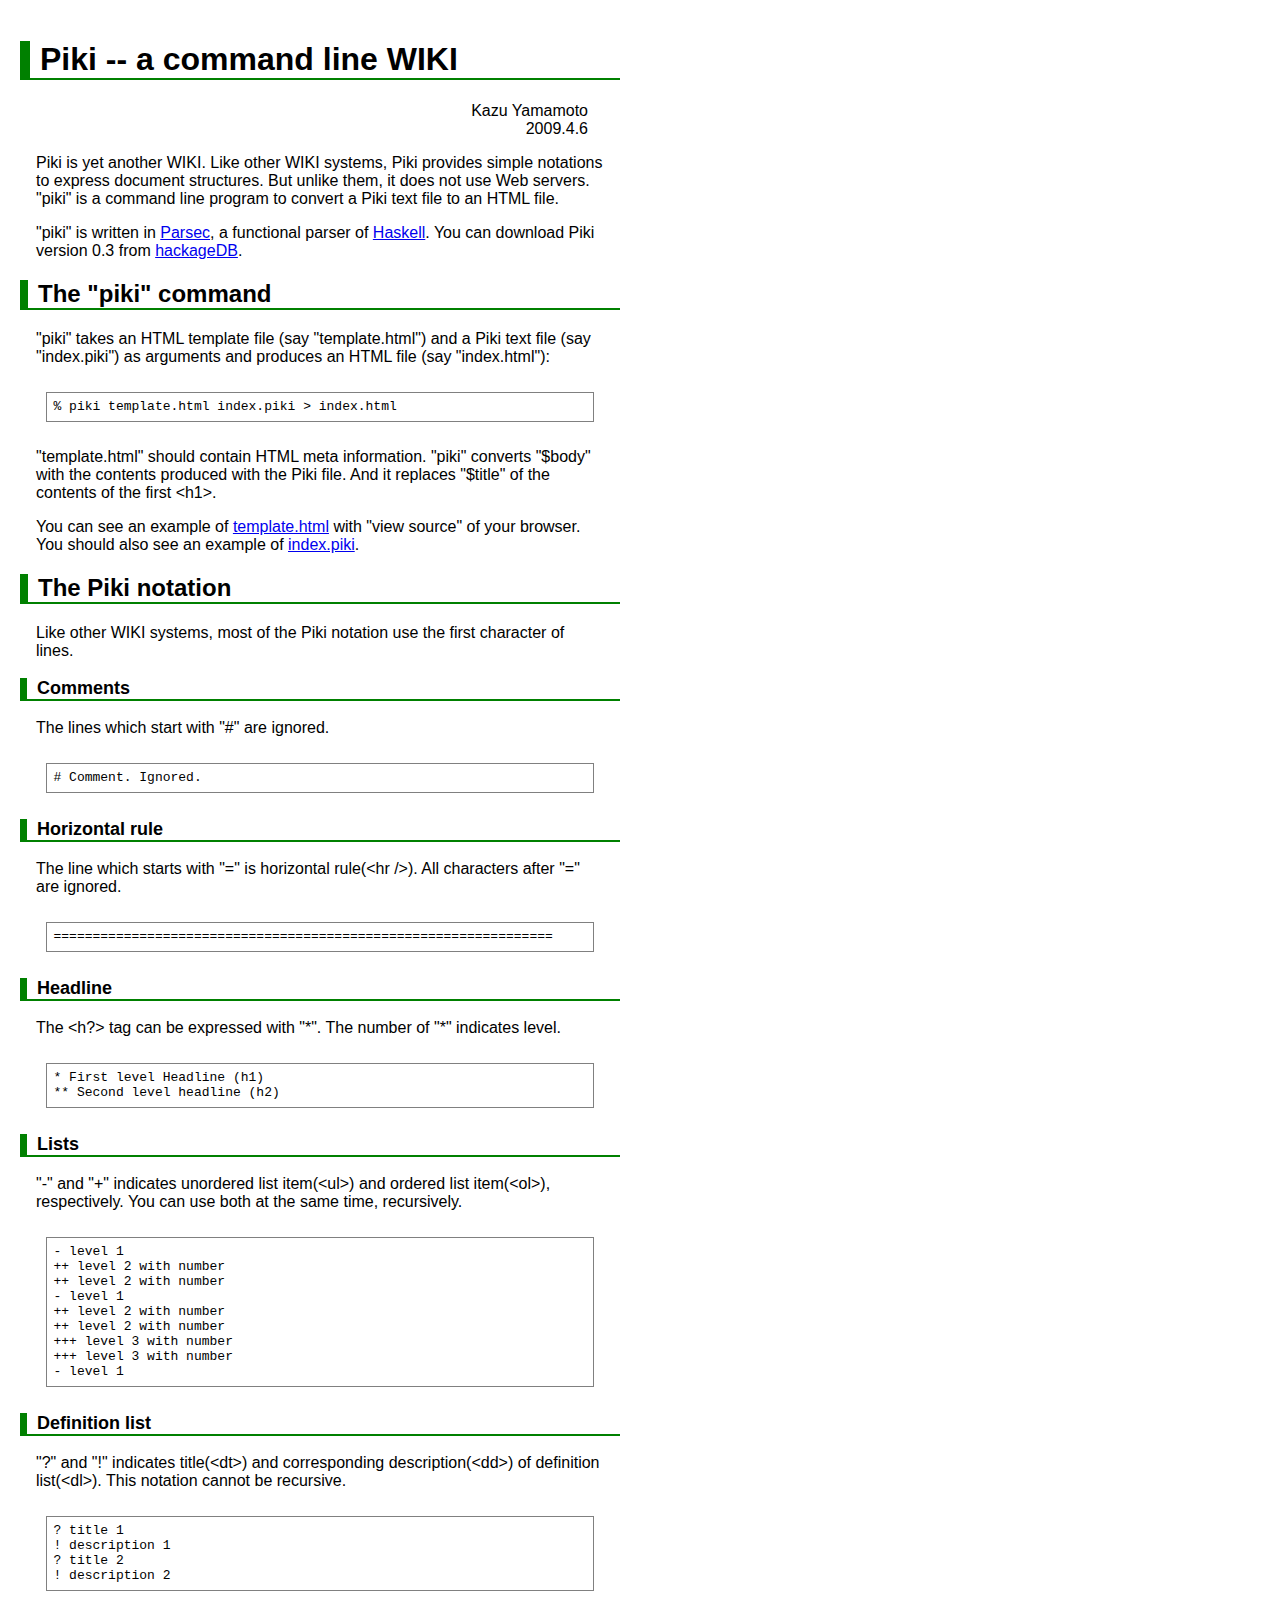
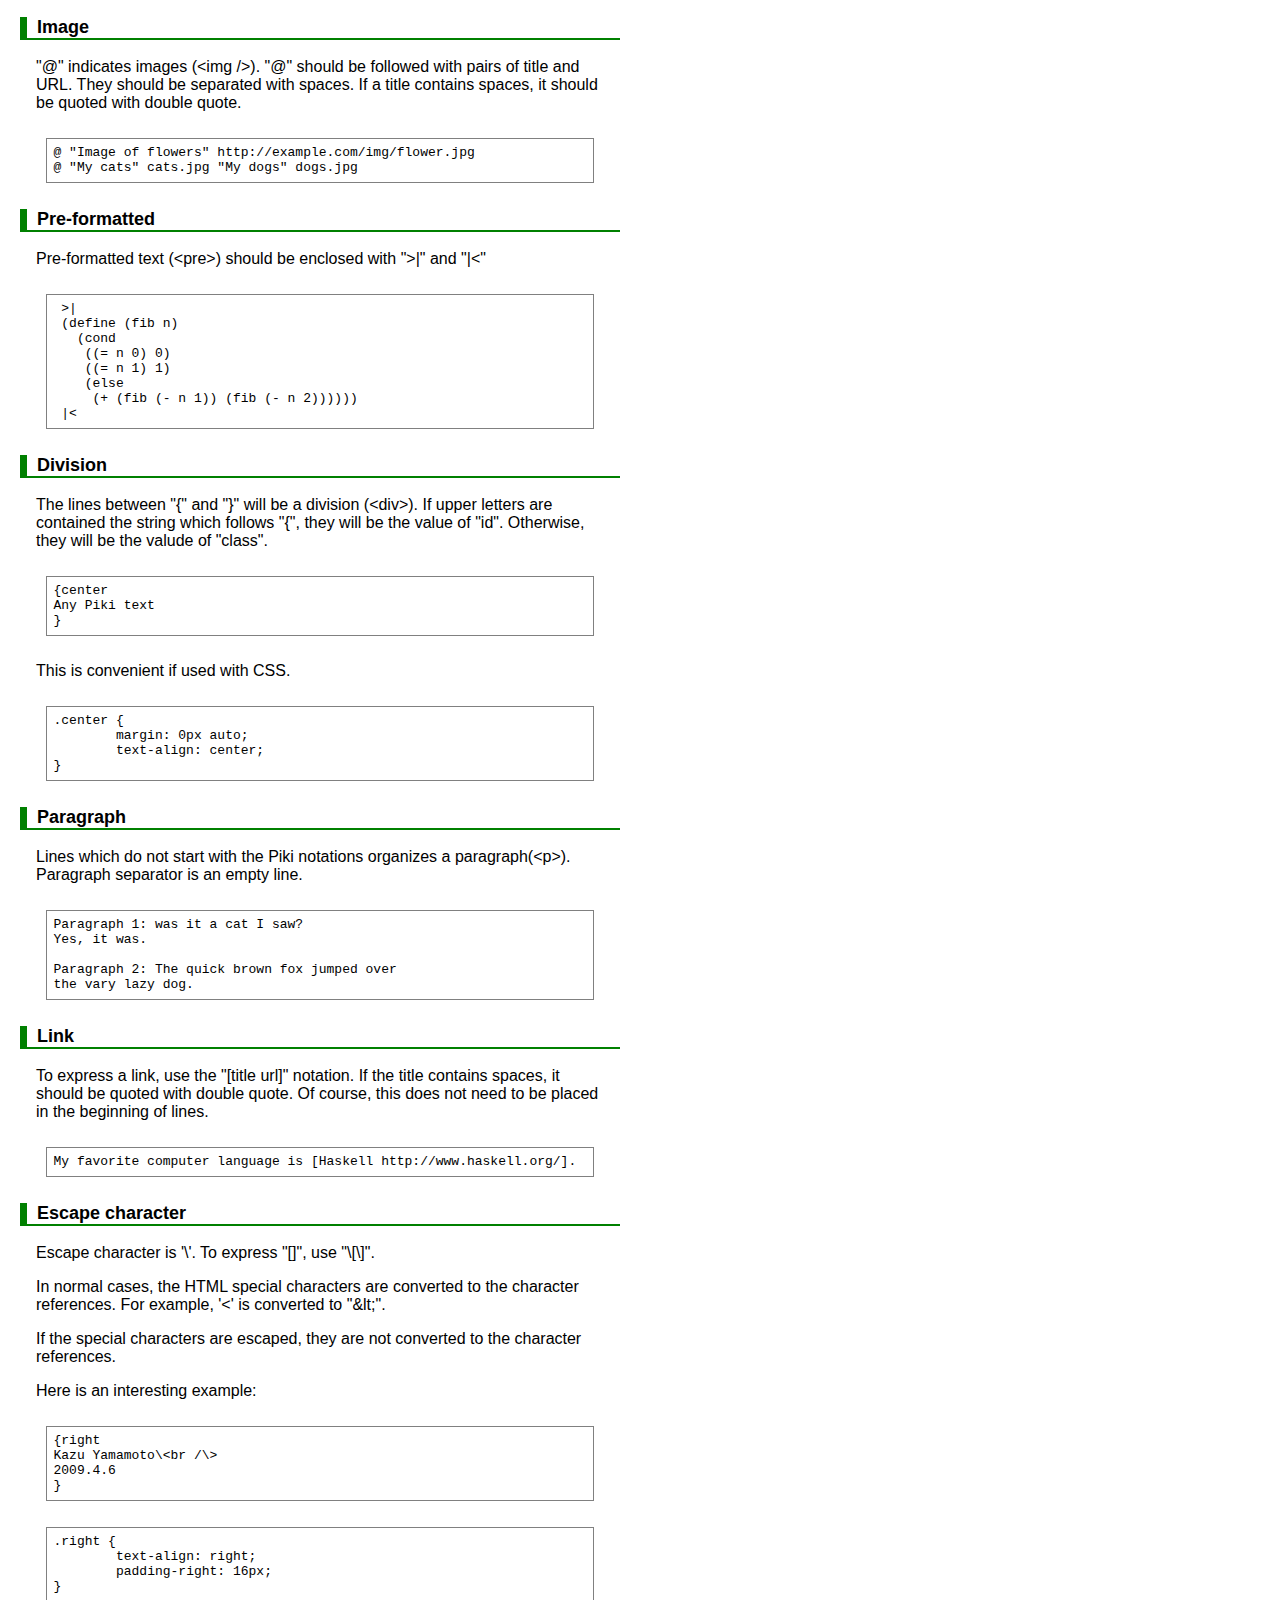
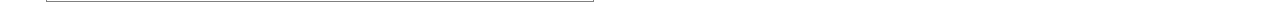
==== doc/en/index.html @ ae366302 "initial import. not v0.2 but cabal version." ====
<?xml version="1.0" encoding="us-ascii"?>
<!DOCTYPE html 
     PUBLIC "-//W3C//DTD XHTML 1.0 Strict//EN"
     "http://www.w3.org/TR/xhtml1/DTD/xhtml1-strict.dtd">
<html xmlns="http://www.w3.org/1999/xhtml" xml:lang="en" lang="en">
<head>
<meta http-equiv="content-type" content="text/html; charset=us-ascii" />
<link rel="stylesheet" href="default.css" type="text/css" media="all" />
<title>Piki -- a command line WIKI</title></head>
<body>
<div id="main">

<h1>Piki -- a command line WIKI</h1>
<div class="right">
<p>Kazu Yamamoto<br />
2009.4.6<br /></p>
</div>
<p>Piki is yet another WIKI. Like other WIKI systems, Piki provides
simple notations to express document structures. But unlike them,
it does not use Web servers.
&quot;piki&quot; is a command line program to convert a Piki text file to
an HTML file.</p>
<p>&quot;piki&quot; is written in
<a href="http://legacy.cs.uu.nl/daan/download/parsec/parsec.html">Parsec</a>,
a functional parser of <a href="http://www.haskell.org">Haskell</a>.
You can download Piki version 0.3 from <a href="http://hackage.haskell.org/packages/archive/pkg-list.html">hackageDB</a>.</p>
<h2>The &quot;piki&quot; command</h2>
<p>&quot;piki&quot; takes an HTML template file (say &quot;template.html&quot;) and a Piki
text file (say &quot;index.piki&quot;) as arguments and produces an HTML file
(say &quot;index.html&quot;):</p>
<pre>
% piki template.html index.piki &gt; index.html
</pre>
<p>&quot;template.html&quot; should contain HTML meta information. &quot;piki&quot; converts
&quot;$body&quot; with the contents produced with the Piki file. And it
replaces &quot;$title&quot; of the contents of the first &lt;h1&gt;.</p>
<p>You can see an example of <a href="template.html">template.html</a> with
&quot;view source&quot; of your browser. You should also see
an example of <a href="index.piki">index.piki</a>.</p>
<h2>The Piki notation</h2>
<p>Like other WIKI systems, most of the Piki notation use the first character
of lines.</p>
<h3>Comments</h3>
<p>The lines which start with &quot;#&quot; are ignored.</p>
<pre>
# Comment. Ignored.
</pre>
<h3>Horizontal rule</h3>
<p>The line which starts with &quot;=&quot; is horizontal rule(&lt;hr /&gt;).
All characters after &quot;=&quot; are ignored.</p>
<pre>
================================================================
</pre>
<h3>Headline</h3>
<p>The &lt;h?&gt; tag can be expressed with &quot;*&quot;. The number of &quot;*&quot; indicates
level.</p>
<pre>
* First level Headline (h1)
** Second level headline (h2)
</pre>
<h3>Lists</h3>
<p>&quot;-&quot; and &quot;+&quot; indicates unordered list item(&lt;ul&gt;) and ordered list
item(&lt;ol&gt;), respectively. You can use both at the same time,
recursively.</p>
<pre>
- level 1
++ level 2 with number
++ level 2 with number
- level 1
++ level 2 with number
++ level 2 with number
+++ level 3 with number
+++ level 3 with number
- level 1
</pre>
<h3>Definition list</h3>
<p>&quot;?&quot; and &quot;!&quot; indicates title(&lt;dt&gt;) and corresponding description(&lt;dd&gt;)
of definition list(&lt;dl&gt;). This notation cannot be recursive.</p>
<pre>
? title 1
! description 1
? title 2
! description 2
</pre>
<h3>Image</h3>
<p>&quot;@&quot; indicates images (&lt;img /&gt;). &quot;@&quot; should be followed with
pairs of title and URL. They should be separated with spaces. If a title
contains spaces, it should be quoted with double quote.</p>
<pre>
@ &quot;Image of flowers&quot; http://example.com/img/flower.jpg
@ &quot;My cats&quot; cats.jpg &quot;My dogs&quot; dogs.jpg
</pre>
<h3>Pre-formatted</h3>
<p>Pre-formatted text (&lt;pre&gt;) should be enclosed with &quot;&gt;|&quot; and &quot;|&lt;&quot;</p>
<pre>
 &gt;|
 (define (fib n) 
   (cond
    ((= n 0) 0)
    ((= n 1) 1)
    (else
     (+ (fib (- n 1)) (fib (- n 2))))))
 |&lt;
</pre>
<h3>Division</h3>
<p>The lines between &quot;{&quot; and &quot;}&quot; will be a division (&lt;div&gt;). If upper
letters are contained the string which follows &quot;{&quot;,
they will be the value of &quot;id&quot;. Otherwise,
they will be the valude of &quot;class&quot;.</p>
<pre>
{center
Any Piki text
}
</pre>
<p>This is convenient if used with CSS.</p>
<pre>
.center {
        margin: 0px auto;
        text-align: center;
}
</pre>
<h3>Paragraph</h3>
<p>Lines which do not start with the Piki notations organizes a paragraph(&lt;p&gt;).
Paragraph separator is an empty line.</p>
<pre>
Paragraph 1: was it a cat I saw?
Yes, it was.

Paragraph 2: The quick brown fox jumped over
the vary lazy dog.
</pre>
<h3>Link</h3>
<p>To express a link, use the &quot;[title url]&quot; notation.
If the title contains spaces, it should be quoted with double quote.
Of course, this does not need to be placed in the beginning of lines.</p>
<pre>
My favorite computer language is [Haskell http://www.haskell.org/].
</pre>
<h3>Escape character</h3>
<p>Escape character is '\'. To express &quot;[]&quot;, use &quot;\[\]&quot;.</p>
<p>In normal cases, the HTML special characters are converted to
the character references. For example, '&lt;' is converted to &quot;&amp;lt;&quot;.</p>
<p>If the special characters are escaped, they are not
converted to the character references.</p>
<p>Here is an interesting example:</p>
<pre>
{right
Kazu Yamamoto\&lt;br /\&gt;
2009.4.6
}
</pre>
<pre>
.right {
	text-align: right;
	padding-right: 16px;
}
</pre>

</div>
</body>
</html>
---- doc/en/default.css ----
#main {
	position: absolute;
	top: 0px;
	left: 20px;
	margin-top: 20px;
	margin-left: 0px;
	width: 600px;
        font-family: sans-serif;
}

h1 {
	border-bottom: solid 2px green;
	border-left: solid 10px green;
	padding: 0px 0px 0px 10px;
	font-size: huge;
}

h2 {
	border-bottom: solid 2px green;
	border-left: solid 8px green;
	padding: 0px 0px 0px 10px;
	font-size: x-large;
}

h3 {
	border-bottom: solid 2px green;
	border-left: solid 7px green;
	padding: 0px 0px 0px 10px;
	font-size: large;
}

p {
	margin-left: 16px;
	margin-right: 16px;
}

dl {
	font-size: small;
	padding-left: 30px;
	padding-right: 30px;
}

dt {
	font-size: small;
	padding-left: 16px;
}

pre {
    border: 1px solid gray;
    padding: 0.5em;
    margin: 2em;
}

.right {
	text-align: right;
	padding-right: 16px;
}
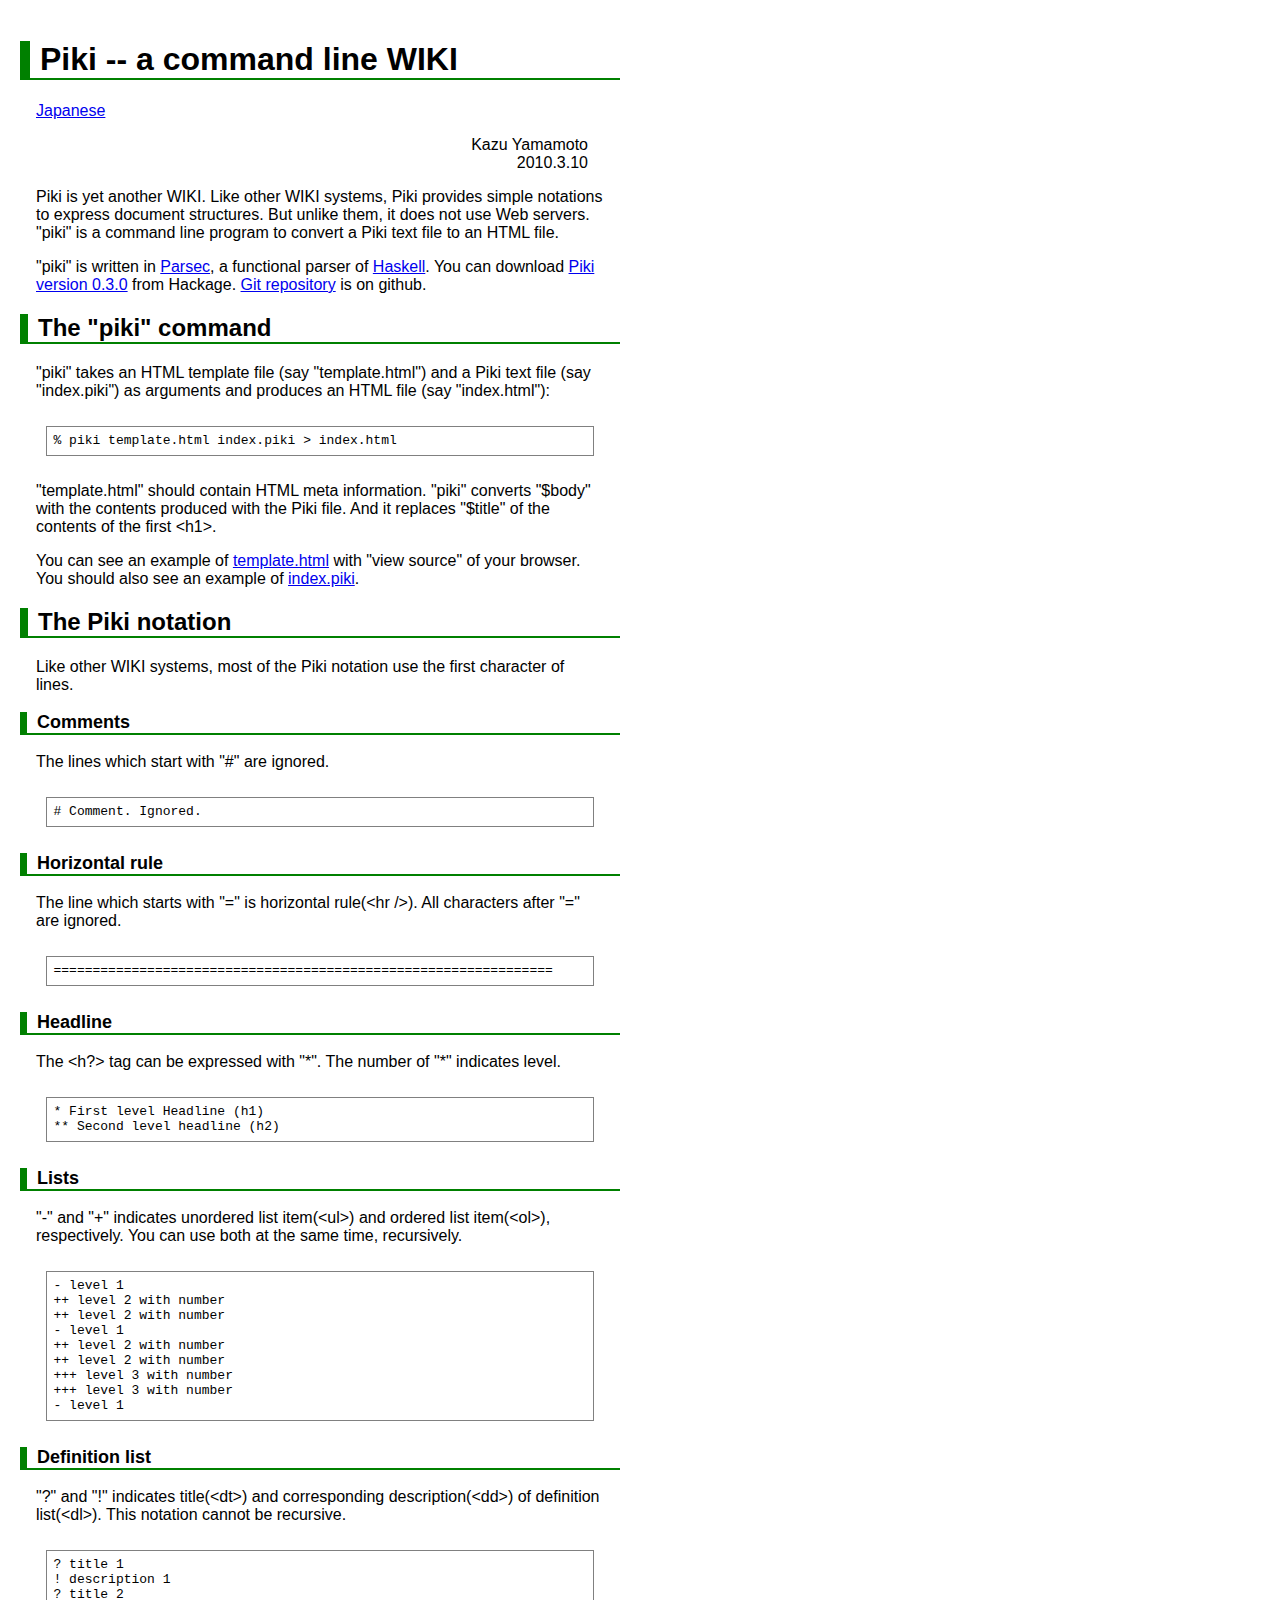
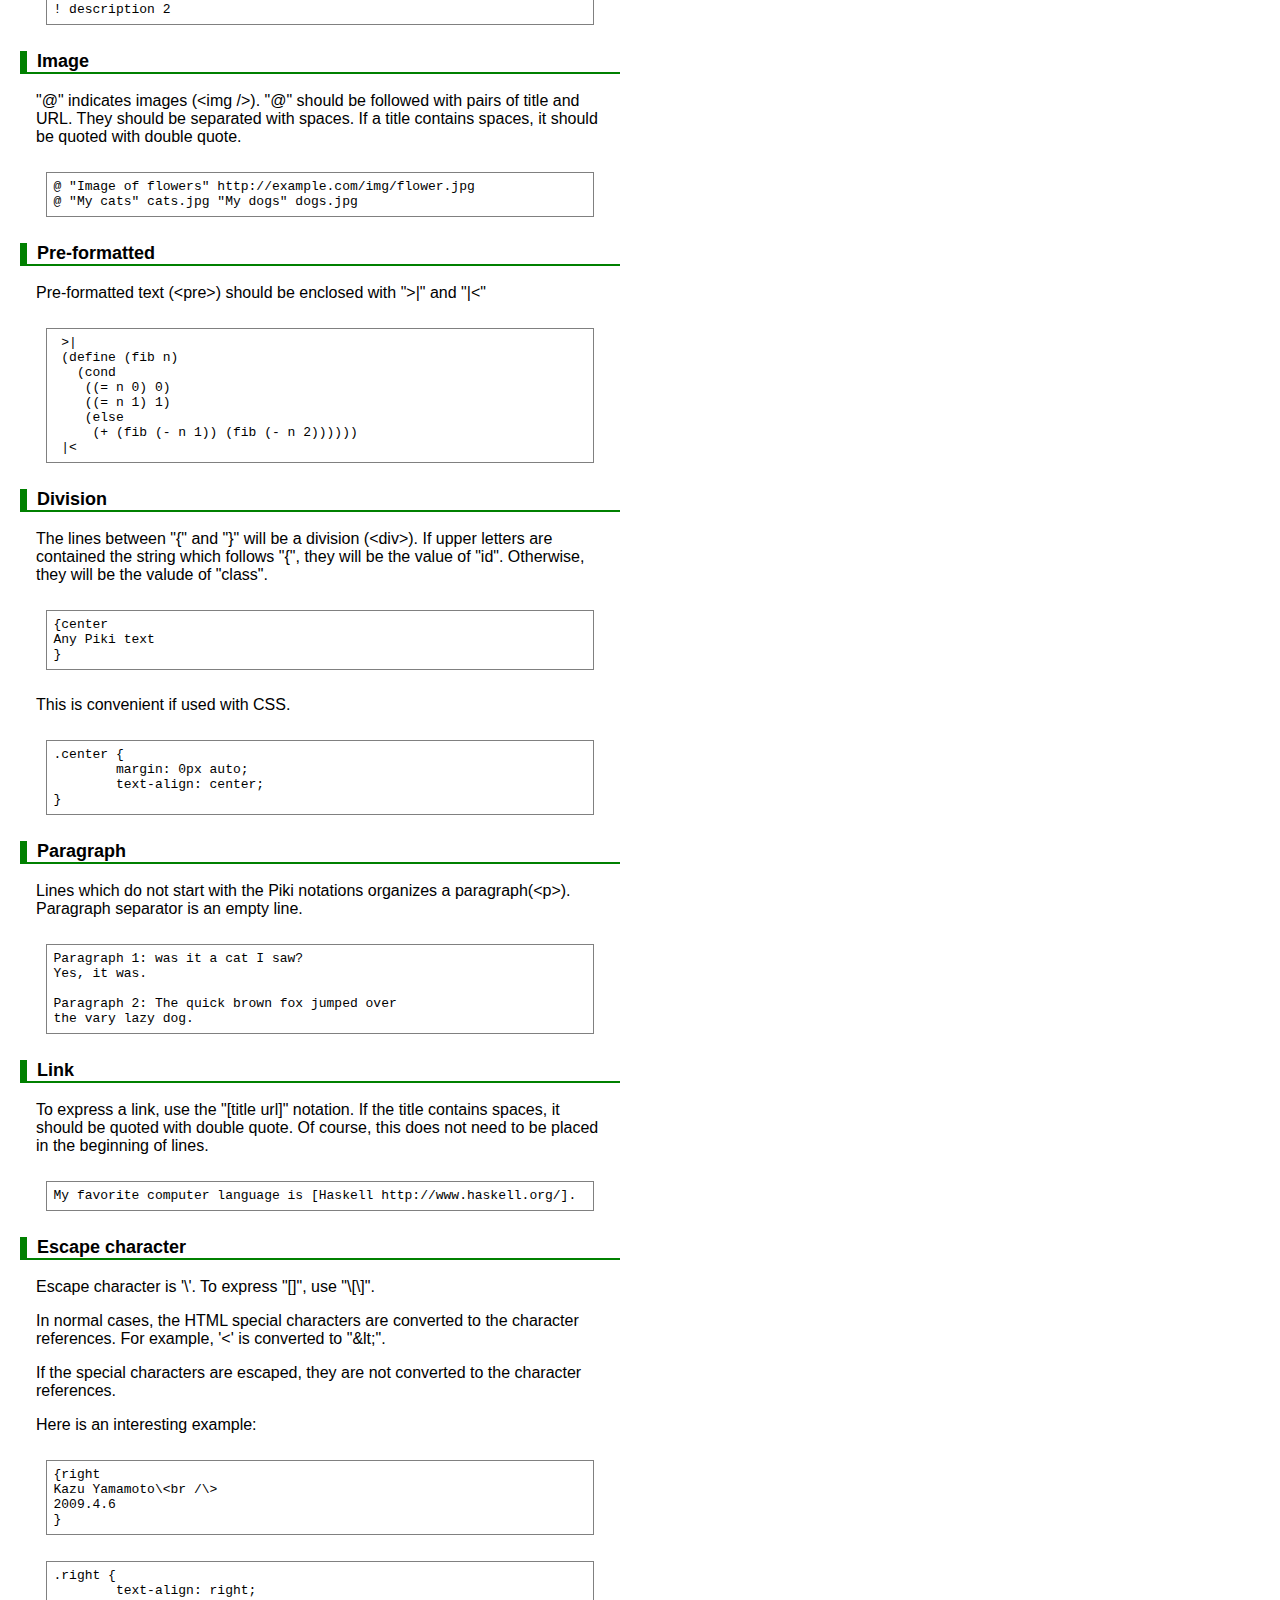
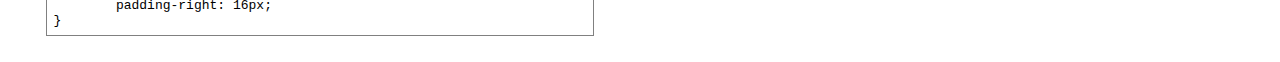
==== commit fdf7190e: "documentation for v0.3.0" ====
--- a/doc/en/index.html
+++ b/doc/en/index.html
@@ -11,9 +11,10 @@
 <div id="main">
 
 <h1>Piki -- a command line WIKI</h1>
+<p><a href="../ja/">Japanese</a></p>
 <div class="right">
 <p>Kazu Yamamoto<br />
-2009.4.6<br /></p>
+2010.3.10<br /></p>
 </div>
 <p>Piki is yet another WIKI. Like other WIKI systems, Piki provides
 simple notations to express document structures. But unlike them,
@@ -23,7 +24,8 @@
 <p>&quot;piki&quot; is written in
 <a href="http://legacy.cs.uu.nl/daan/download/parsec/parsec.html">Parsec</a>,
 a functional parser of <a href="http://www.haskell.org">Haskell</a>.
-You can download Piki version 0.3 from <a href="http://hackage.haskell.org/packages/archive/pkg-list.html">hackageDB</a>.</p>
+You can download <a href="http://hackage.haskell.org/package/piki">Piki version 0.3.0</a> from Hackage.
+<a href="http://github.com/kazu-yamamoto/piki">Git repository</a> is on github.</p>
 <h2>The &quot;piki&quot; command</h2>
 <p>&quot;piki&quot; takes an HTML template file (say &quot;template.html&quot;) and a Piki
 text file (say &quot;index.piki&quot;) as arguments and produces an HTML file
@@ -151,8 +153,8 @@
 </pre>
 <pre>
 .right {
-	text-align: right;
-	padding-right: 16px;
+        text-align: right;
+        padding-right: 16px;
 }
 </pre>
 
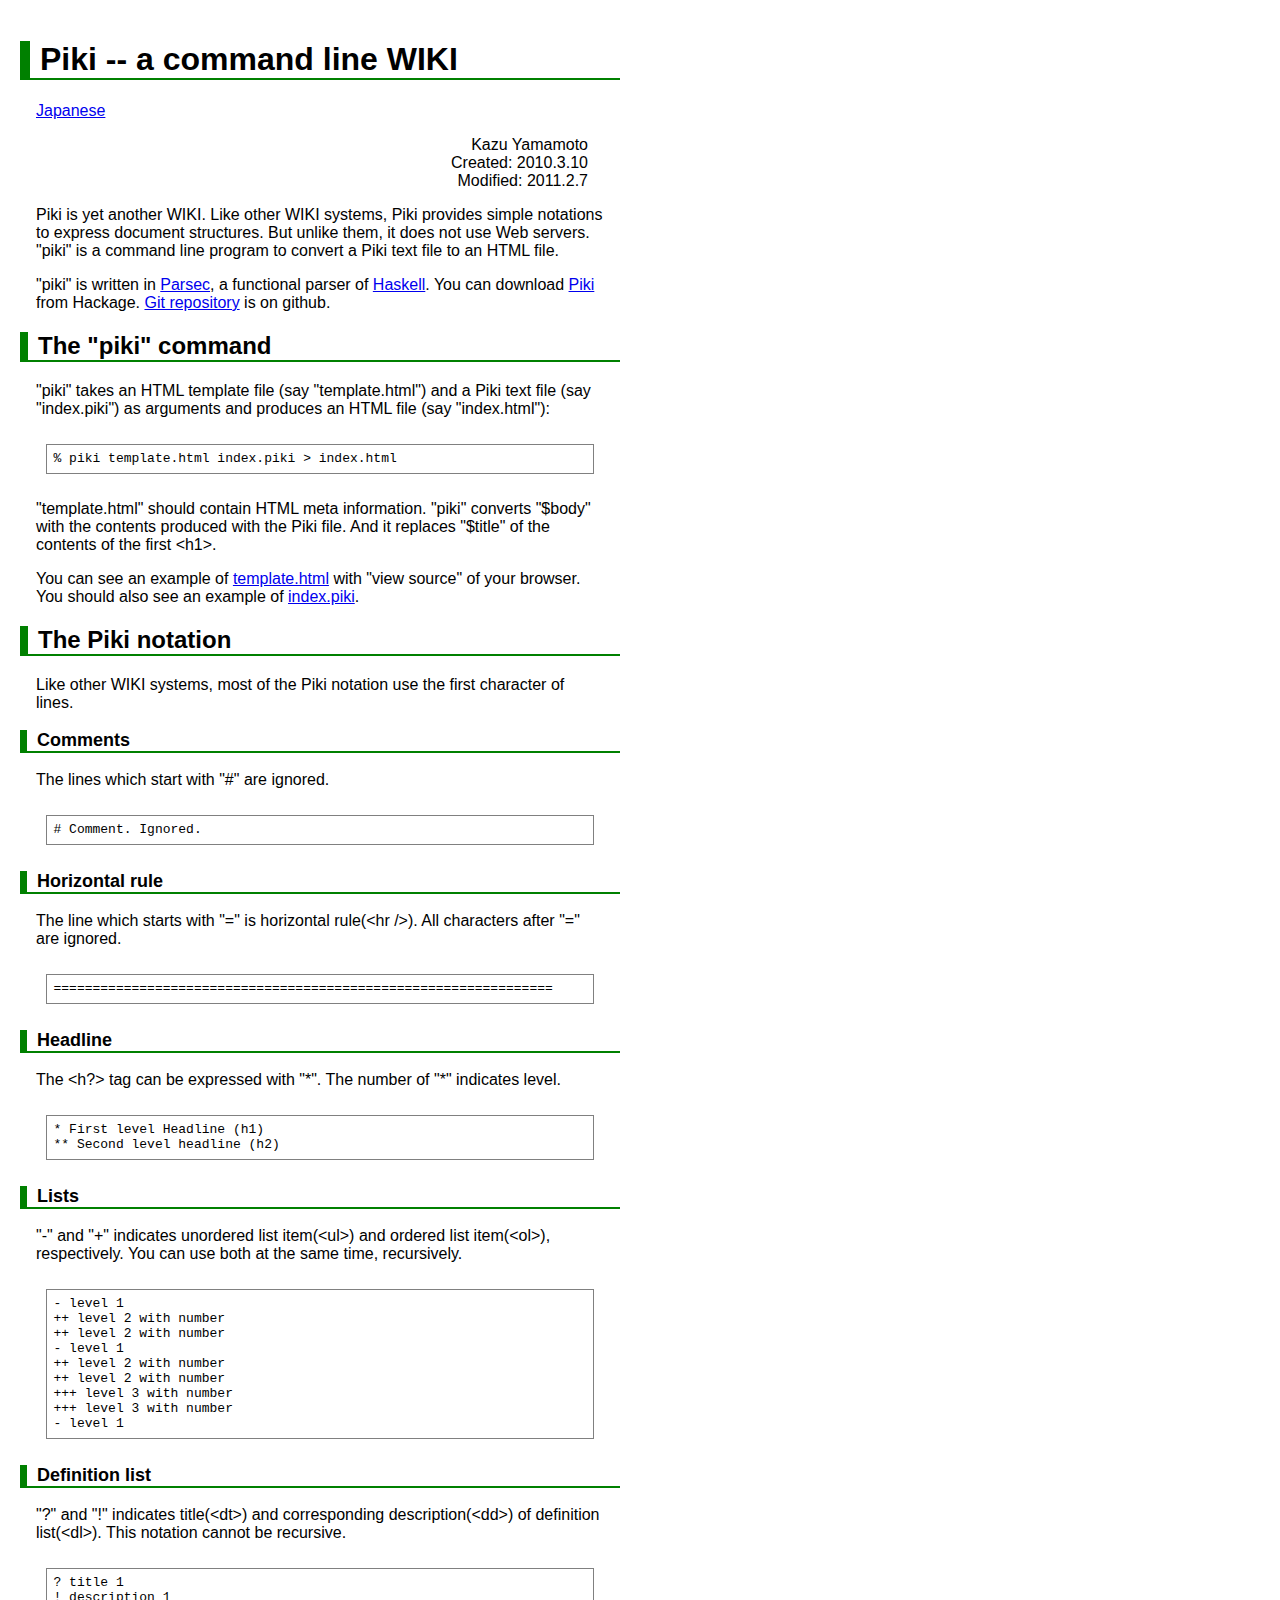
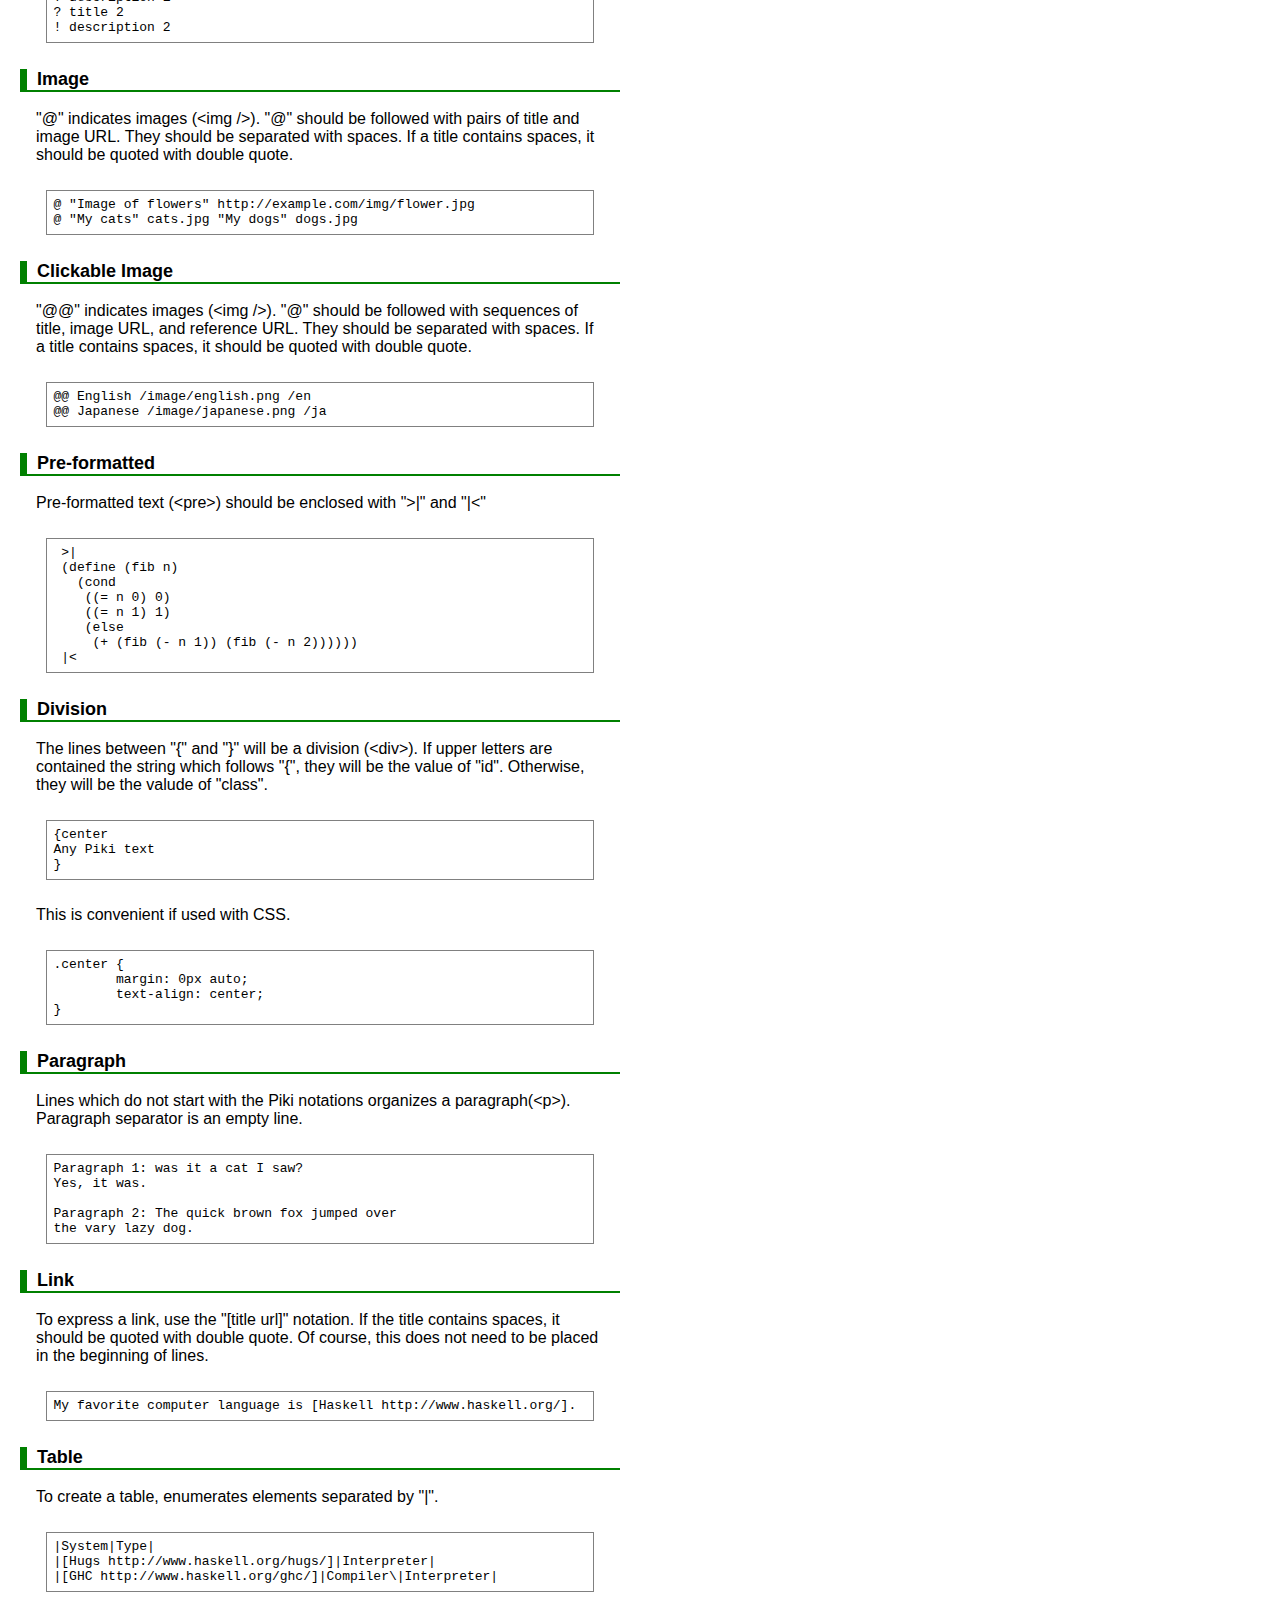
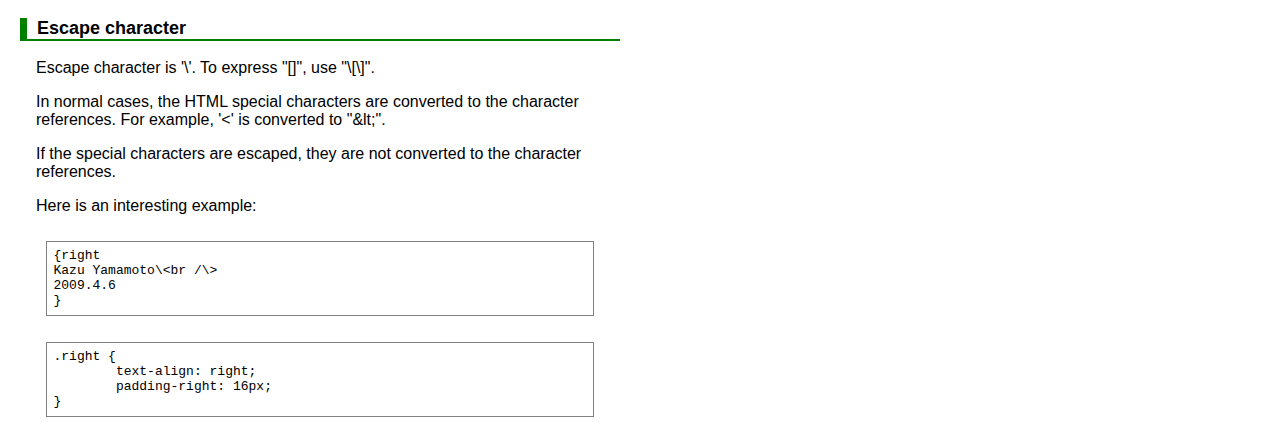
==== commit 37269e43: "doc update." ====
--- a/doc/en/index.html
+++ b/doc/en/index.html
@@ -1,20 +1,18 @@
-<?xml version="1.0" encoding="us-ascii"?>
-<!DOCTYPE html 
-     PUBLIC "-//W3C//DTD XHTML 1.0 Strict//EN"
-     "http://www.w3.org/TR/xhtml1/DTD/xhtml1-strict.dtd">
-<html xmlns="http://www.w3.org/1999/xhtml" xml:lang="en" lang="en">
+<!DOCTYPE html>
+<html>
 <head>
-<meta http-equiv="content-type" content="text/html; charset=us-ascii" />
-<link rel="stylesheet" href="default.css" type="text/css" media="all" />
-<title>Piki -- a command line WIKI</title></head>
+<meta charset="UTF-8" />
+<link rel="stylesheet" href="default.css" media="all" />
+<title>Piki -- a command line WIKI</title>
+</head>
 <body>
 <div id="main">
-
 <h1>Piki -- a command line WIKI</h1>
 <p><a href="../ja/">Japanese</a></p>
 <div class="right">
 <p>Kazu Yamamoto<br />
-2010.3.10<br /></p>
+Created: 2010.3.10<br />
+Modified: 2011.2.7</p>
 </div>
 <p>Piki is yet another WIKI. Like other WIKI systems, Piki provides
 simple notations to express document structures. But unlike them,
@@ -22,9 +20,9 @@
 &quot;piki&quot; is a command line program to convert a Piki text file to
 an HTML file.</p>
 <p>&quot;piki&quot; is written in
-<a href="http://legacy.cs.uu.nl/daan/download/parsec/parsec.html">Parsec</a>,
+<a href="http://research.microsoft.com/en-us/um/people/daan/parsec.html">Parsec</a>,
 a functional parser of <a href="http://www.haskell.org">Haskell</a>.
-You can download <a href="http://hackage.haskell.org/package/piki">Piki version 0.3.0</a> from Hackage.
+You can download <a href="http://hackage.haskell.org/package/piki">Piki</a> from Hackage.
 <a href="http://github.com/kazu-yamamoto/piki">Git repository</a> is on github.</p>
 <h2>The &quot;piki&quot; command</h2>
 <p>&quot;piki&quot; takes an HTML template file (say &quot;template.html&quot;) and a Piki
@@ -86,11 +84,20 @@
 </pre>
 <h3>Image</h3>
 <p>&quot;@&quot; indicates images (&lt;img /&gt;). &quot;@&quot; should be followed with
-pairs of title and URL. They should be separated with spaces. If a title
+pairs of title and image URL. They should be separated with spaces. If a title
 contains spaces, it should be quoted with double quote.</p>
 <pre>
 @ &quot;Image of flowers&quot; http://example.com/img/flower.jpg
 @ &quot;My cats&quot; cats.jpg &quot;My dogs&quot; dogs.jpg
+</pre>
+<h3>Clickable Image</h3>
+<p>&quot;@@&quot; indicates images (&lt;img /&gt;). &quot;@&quot; should be followed with
+sequences of title, image URL, and reference URL.
+They should be separated with spaces. If a title
+contains spaces, it should be quoted with double quote.</p>
+<pre>
+@@ English /image/english.png /en
+@@ Japanese /image/japanese.png /ja
 </pre>
 <h3>Pre-formatted</h3>
 <p>Pre-formatted text (&lt;pre&gt;) should be enclosed with &quot;&gt;|&quot; and &quot;|&lt;&quot;</p>
@@ -138,6 +145,13 @@
 <pre>
 My favorite computer language is [Haskell http://www.haskell.org/].
 </pre>
+<h3>Table</h3>
+<p>To create a table, enumerates elements separated by &quot;|&quot;.</p>
+<pre>
+|System|Type|
+|[Hugs http://www.haskell.org/hugs/]|Interpreter|
+|[GHC http://www.haskell.org/ghc/]|Compiler\|Interpreter|
+</pre>
 <h3>Escape character</h3>
 <p>Escape character is '\'. To express &quot;[]&quot;, use &quot;\[\]&quot;.</p>
 <p>In normal cases, the HTML special characters are converted to
@@ -157,7 +171,6 @@
         padding-right: 16px;
 }
 </pre>
-
 </div>
 </body>
 </html>
